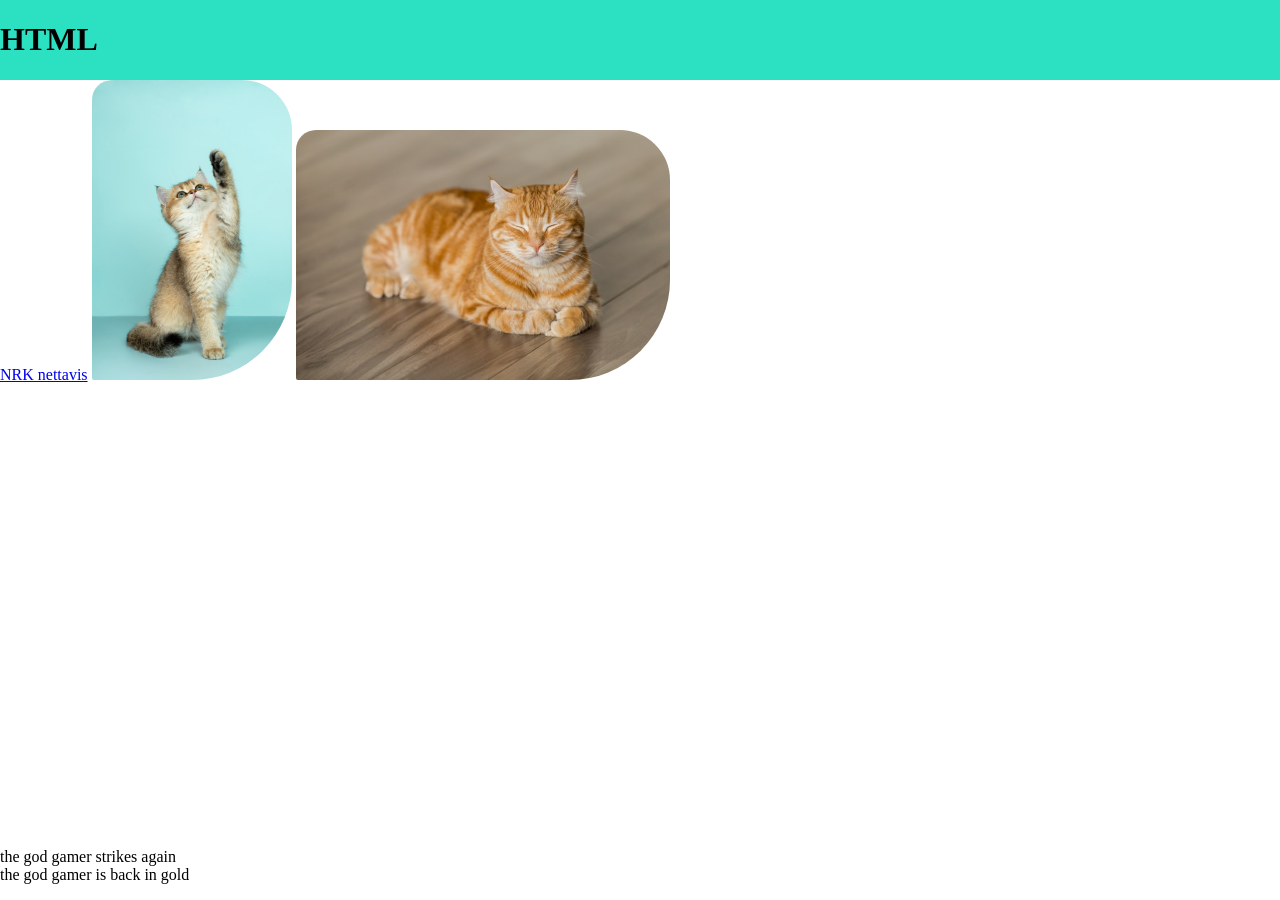
==== index.html @ e7c0f591 "First version" ====
<!DOCTYPE html>
<html lang="no">
<head>
    <link rel="stylesheet" href="style.css">
    <meta charset="UTF-8">
    <meta name="viewport" content="width=device-width, initial-scale=1.0">
    <title>Intro til HTML</title>
</head>
<body>
    <header>
        <h1><a href="./index.html" id="Homebutton">HTML</a></h1>
        <!-- <h2>HTML</h2>
        <h3>HTML</h3>
        <h4>HTML</h4>
        <h5>HTML</h5>
        <h6>HTML</h6> -->
    </header>
    <main>
        <a href="http://nrk.no">NRK nettavis</a>
        <img src="./img/alvan-nee-ZCHj_2lJP00-unsplash.jpg" alt="A grey kitten against a blue background." id="grey-kitten">
        <img src="./img/michael-sum-LEpfefQf4rU-unsplash.jpg" alt="An orange cat sleeping outside." id="orange-cat">
    </main>
    <footer>
        <p>the god gamer strikes again<br>the god gamer is back in gold</p>
    </footer>

</body>
</html>
---- style.css ----
header{
    background-color: rgb(44, 224, 194);
    width: 100vw;
}
#Homebutton{
    color: inherit;
    text-decoration: none;
}
#grey-kitten{
    height: 300px;
}
#orange-cat{
    height: 250px;
}
img{
    border-radius: 20px 50px 100px 2px;
}
body{
    min-height: 100vh;
    margin: 0;
    display: grid;
    grid-template-rows: auto 1fr auto;
}
footer{
    min-height: 50px;
}
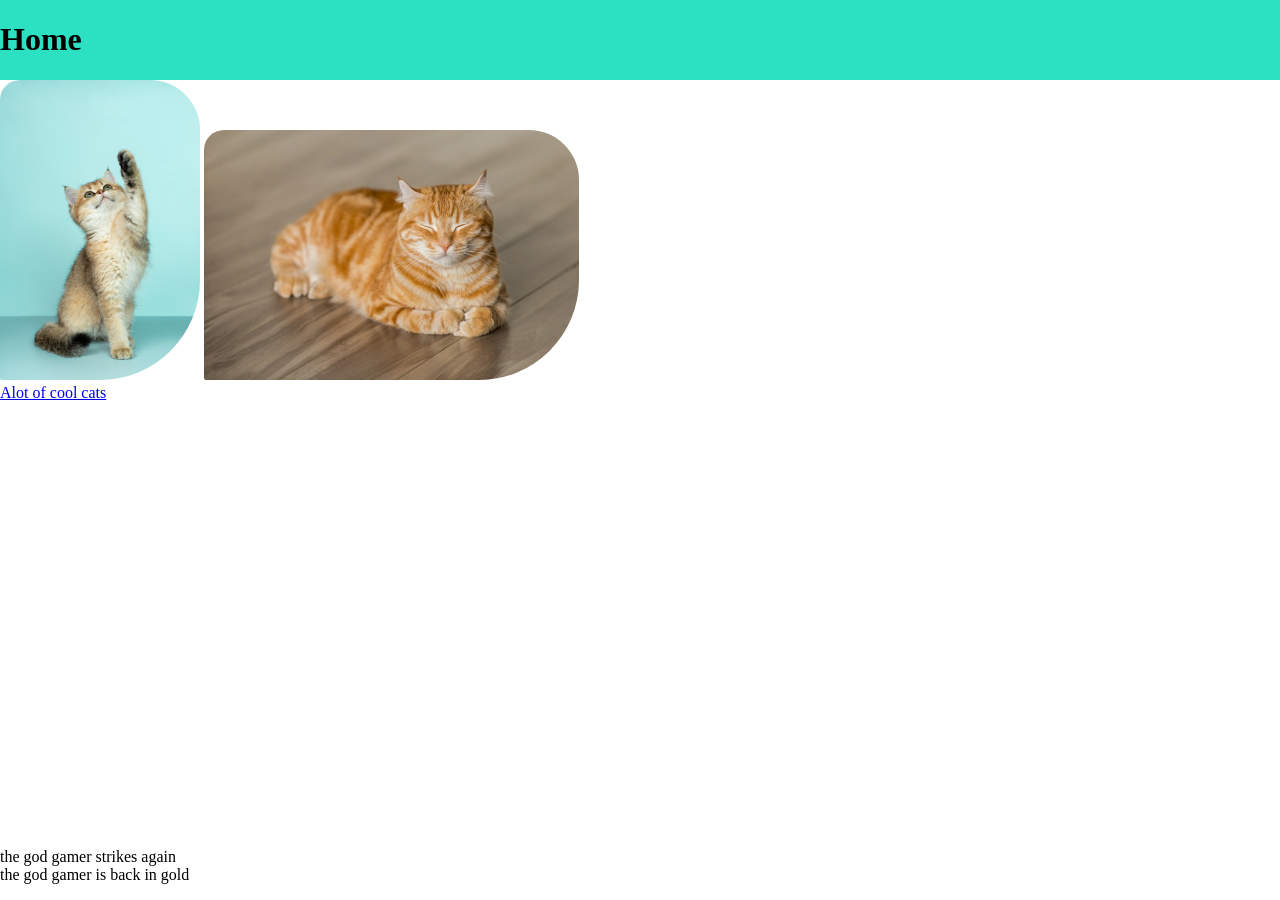
==== commit 564b76df: "update of the website adding an extra page" ====
--- a/index.html
+++ b/index.html
@@ -1,14 +1,14 @@
 <!DOCTYPE html>
-<html lang="no">
+<html lang="en">
 <head>
-    <link rel="stylesheet" href="style.css">
+    <link rel="stylesheet" href="./css/style.css">
     <meta charset="UTF-8">
     <meta name="viewport" content="width=device-width, initial-scale=1.0">
-    <title>Intro til HTML</title>
+    <title>HTML gamer</title>
 </head>
 <body>
     <header>
-        <h1><a href="./index.html" id="Homebutton">HTML</a></h1>
+        <h1><a href="./index.html" id="Homebutton">Home</a></h1>
         <!-- <h2>HTML</h2>
         <h3>HTML</h3>
         <h4>HTML</h4>
@@ -16,9 +16,9 @@
         <h6>HTML</h6> -->
     </header>
     <main>
-        <a href="http://nrk.no">NRK nettavis</a>
         <img src="./img/alvan-nee-ZCHj_2lJP00-unsplash.jpg" alt="A grey kitten against a blue background." id="grey-kitten">
-        <img src="./img/michael-sum-LEpfefQf4rU-unsplash.jpg" alt="An orange cat sleeping outside." id="orange-cat">
+        <img src="./img/michael-sum-LEpfefQf4rU-unsplash.jpg" alt="An orange cat sleeping outside." id="orange-cat"> <br>
+        <a href="./pages/cats.html">Alot of cool cats</a>
     </main>
     <footer>
         <p>the god gamer strikes again<br>the god gamer is back in gold</p>
--- a/css/style.css
+++ b/css/style.css
@@ -0,0 +1,26 @@
+header{
+    background-color: rgb(44, 224, 194);
+    width: 100vw;
+}
+#Homebutton{
+    color: inherit;
+    text-decoration: none;
+}
+#grey-kitten{
+    height: 300px;
+}
+#orange-cat{
+    height: 250px;
+}
+img{
+    border-radius: 20px 50px 100px 2px;
+}
+body{
+    min-height: 100vh;
+    margin: 0;
+    display: grid;
+    grid-template-rows: auto 1fr auto;
+}
+footer{
+    min-height: 50px;
+}
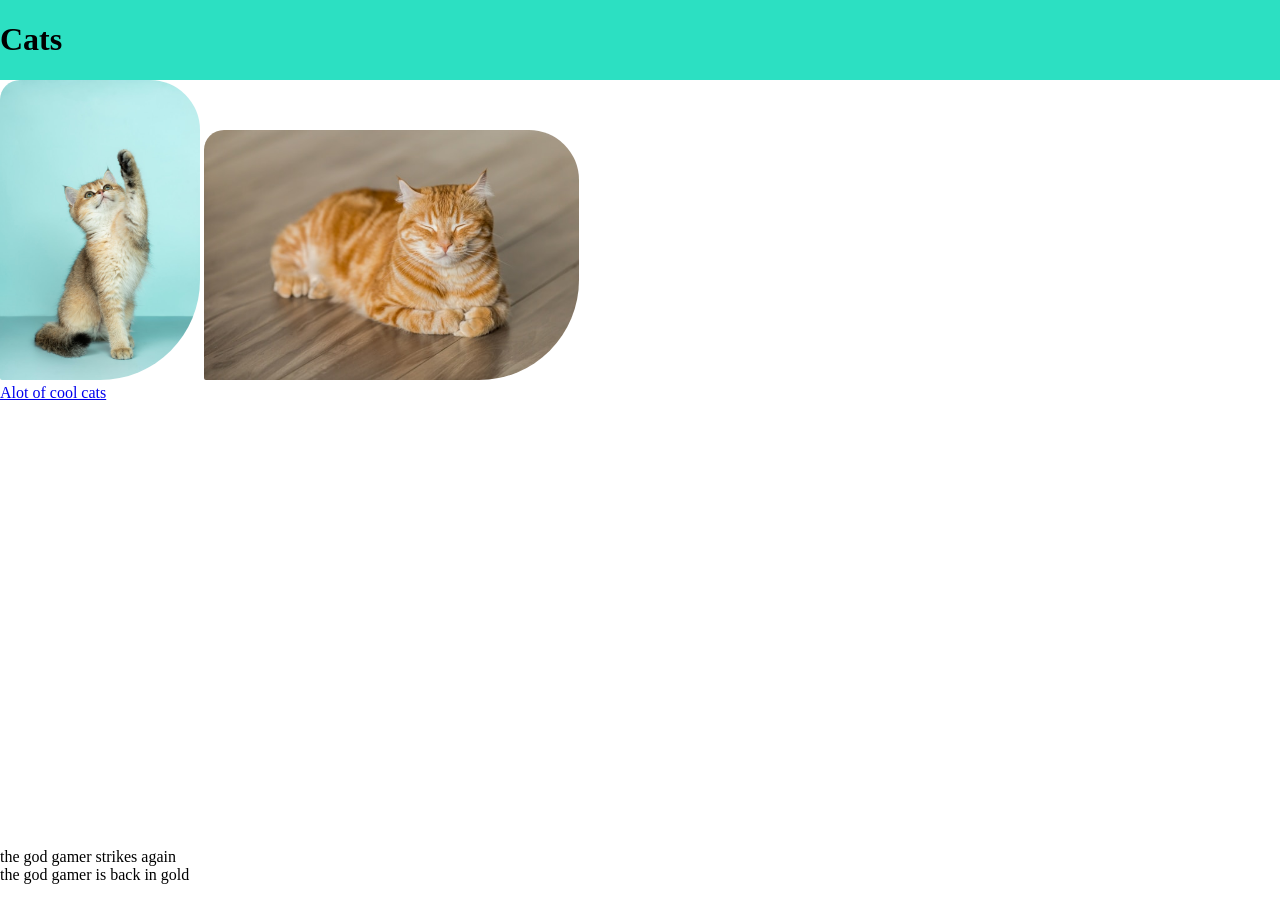
==== commit 16af91f9: "small fix" ====
--- a/index.html
+++ b/index.html
@@ -8,7 +8,7 @@
 </head>
 <body>
     <header>
-        <h1><a href="./index.html" id="Homebutton">Home</a></h1>
+        <h1><a href="./index.html" id="Homebutton">Cats</a></h1>
         <!-- <h2>HTML</h2>
         <h3>HTML</h3>
         <h4>HTML</h4>
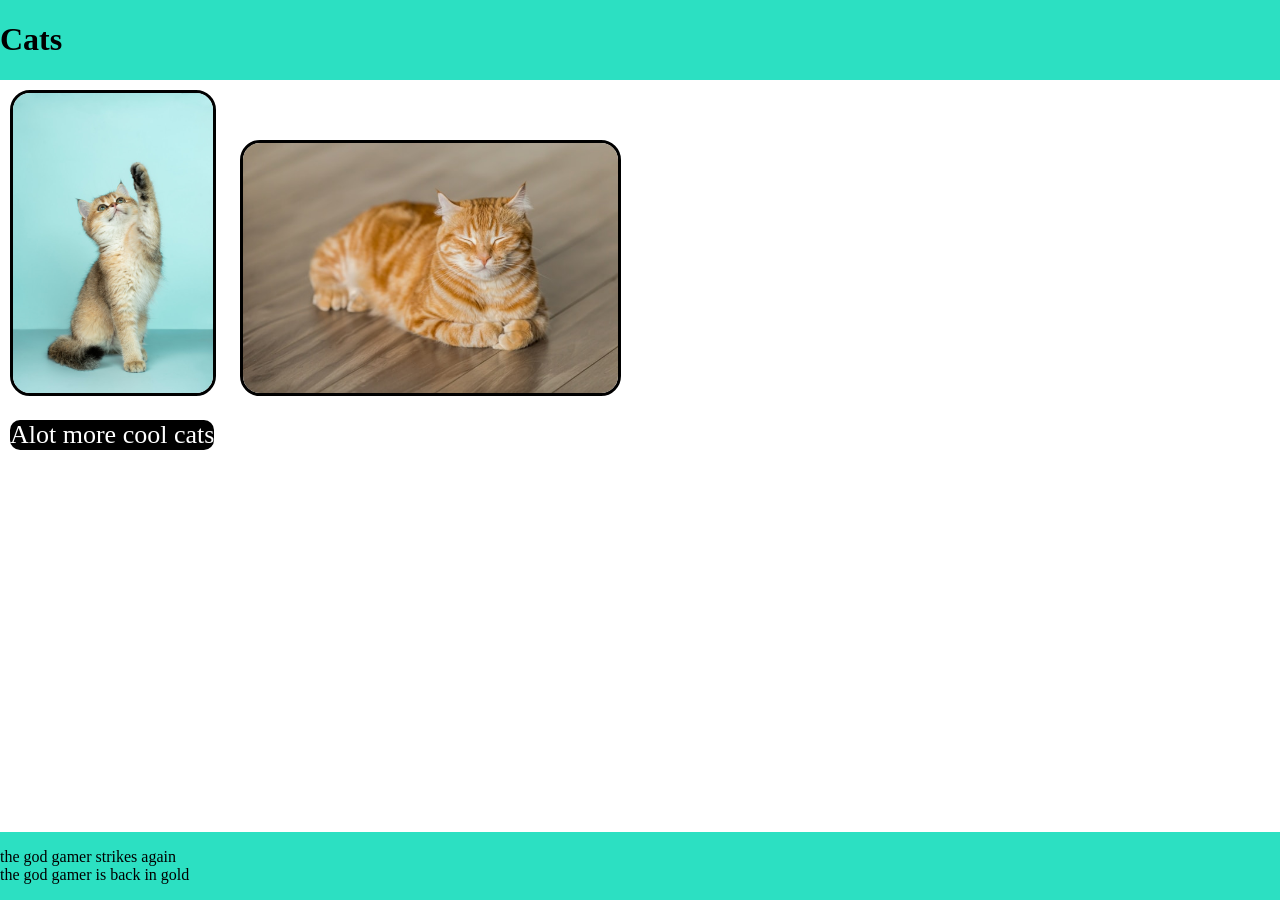
==== commit a5945137: "adding boxes around the images with text" ====
--- a/index.html
+++ b/index.html
@@ -18,7 +18,7 @@
     <main>
         <img src="./img/alvan-nee-ZCHj_2lJP00-unsplash.jpg" alt="A grey kitten against a blue background." id="grey-kitten">
         <img src="./img/michael-sum-LEpfefQf4rU-unsplash.jpg" alt="An orange cat sleeping outside." id="orange-cat"> <br>
-        <a href="./pages/cats.html">Alot of cool cats</a>
+        <a href="./pages/cats.html" class="button-to-cats">Alot more cool cats</a>
     </main>
     <footer>
         <p>the god gamer strikes again<br>the god gamer is back in gold</p>
--- a/css/style.css
+++ b/css/style.css
@@ -12,9 +12,30 @@
 #orange-cat{
     height: 250px;
 }
+.button-to-cats{
+    color: white;
+    padding: 15 px 30px;
+    text-align: center;
+    text-decoration: none;
+    display: inline-block;
+    font-size: 26px;
+    border-radius: 10px;
+    background-color: black;
+    cursor: pointer;
+    border: none;
+    margin: 10px;
+
+}
+.button-to-cats:hover{
+    background-color: blue;
+}
 img{
-    border-radius: 20px 50px 100px 2px;
+    border-radius: 20px;
+    border: 3px solid black;
+    margin: 10px;
+
 }
+
 body{
     min-height: 100vh;
     margin: 0;
@@ -23,4 +44,5 @@
 }
 footer{
     min-height: 50px;
+    background-color: rgb(44, 224, 194);
 }
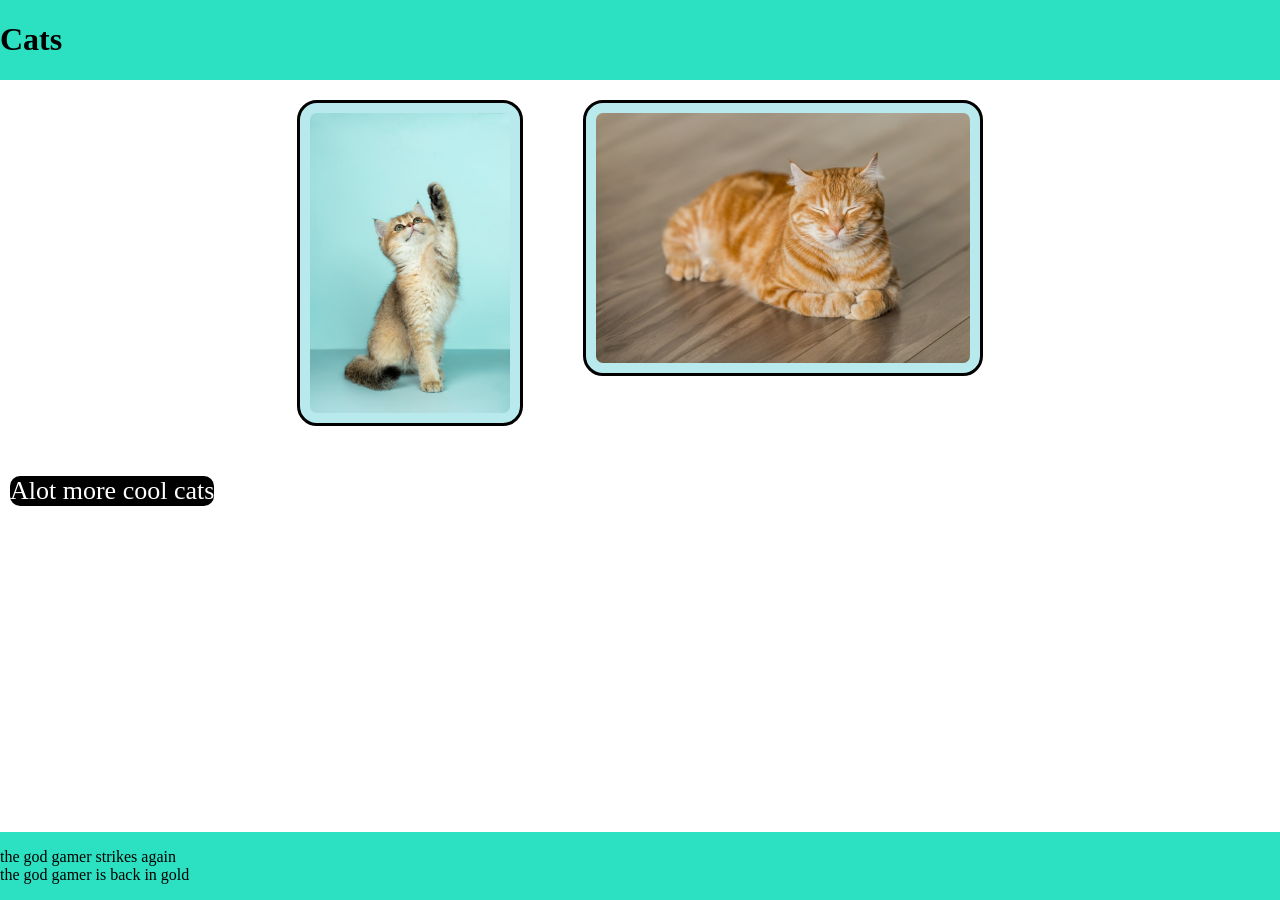
==== commit 1f7a8556: "fixing the clamping issue" ====
--- a/index.html
+++ b/index.html
@@ -16,8 +16,10 @@
         <h6>HTML</h6> -->
     </header>
     <main>
-        <img src="./img/alvan-nee-ZCHj_2lJP00-unsplash.jpg" alt="A grey kitten against a blue background." id="grey-kitten">
-        <img src="./img/michael-sum-LEpfefQf4rU-unsplash.jpg" alt="An orange cat sleeping outside." id="orange-cat"> <br>
+        <div id="main-cat-pictures">
+            <img src="./img/alvan-nee-ZCHj_2lJP00-unsplash.jpg" alt="A grey kitten against a blue background." id="grey-kitten">
+            <img src="./img/michael-sum-LEpfefQf4rU-unsplash.jpg" alt="An orange cat sleeping outside." id="orange-cat">
+        </div>
         <a href="./pages/cats.html" class="button-to-cats">Alot more cool cats</a>
     </main>
     <footer>
--- a/css/style.css
+++ b/css/style.css
@@ -8,9 +8,25 @@
 }
 #grey-kitten{
     height: 300px;
+    background-color: rgb(184, 233, 236);
+    width: fit-content;
+    display: block;
+    margin: 20px;
+    text-align: center;
+    padding: 10px;
+    border: 3px solid black;
+    border-radius: 20px;
 }
 #orange-cat{
     height: 250px;
+    background-color: rgb(184, 233, 236);
+    width: fit-content;
+    display: block;
+    margin: 20px;
+    text-align: center;
+    padding: 10px;
+    border: 3px solid black;
+    border-radius: 20px;
 }
 .button-to-cats{
     color: white;
@@ -35,6 +51,13 @@
     margin: 10px;
 
 }
+#main-cat-pictures{
+    display: flex;
+    flex-wrap: wrap;
+    gap: 20px;
+    justify-content: center;
+    margin-bottom: 20px;
+}
 
 body{
     min-height: 100vh;
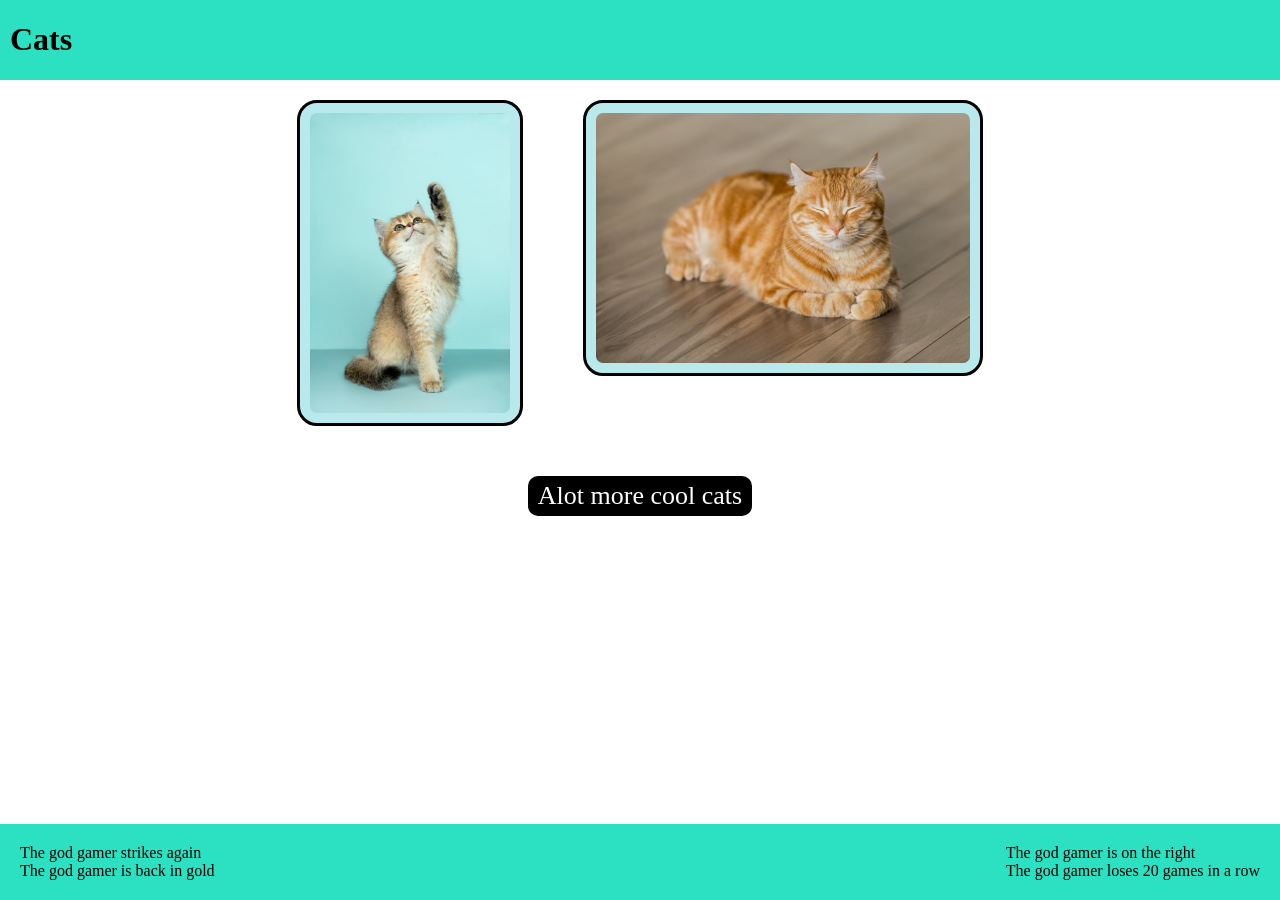
==== commit 246fdc7b: "aligning button and footer text" ====
--- a/index.html
+++ b/index.html
@@ -20,10 +20,16 @@
             <img src="./img/alvan-nee-ZCHj_2lJP00-unsplash.jpg" alt="A grey kitten against a blue background." id="grey-kitten">
             <img src="./img/michael-sum-LEpfefQf4rU-unsplash.jpg" alt="An orange cat sleeping outside." id="orange-cat">
         </div>
-        <a href="./pages/cats.html" class="button-to-cats">Alot more cool cats</a>
+        <div id="link-to-cats-page">
+            <a href="./pages/cats.html" class="button-to-cats">Alot more cool cats</a>
+        </div>
     </main>
     <footer>
-        <p>the god gamer strikes again<br>the god gamer is back in gold</p>
+        <div class="footer-text">
+            <p class="Testingbox">The god gamer strikes again<br>The god gamer is back in gold</p>
+            <p id="footer-right">The god gamer is on the right<br>The god gamer loses 20 games in a row</p>
+        </div>
+
     </footer>
 
 </body>
--- a/css/style.css
+++ b/css/style.css
@@ -5,6 +5,7 @@
 #Homebutton{
     color: inherit;
     text-decoration: none;
+    margin: 10px;
 }
 #grey-kitten{
     height: 300px;
@@ -28,9 +29,13 @@
     border: 3px solid black;
     border-radius: 20px;
 }
+#link-to-cats-page{
+    text-align: center;
+    margin-bottom: 20px;
+}
 .button-to-cats{
     color: white;
-    padding: 15 px 30px;
+    padding: 5px 10px;
     text-align: center;
     text-decoration: none;
     display: inline-block;
@@ -40,7 +45,6 @@
     cursor: pointer;
     border: none;
     margin: 10px;
-
 }
 .button-to-cats:hover{
     background-color: blue;
@@ -65,6 +69,20 @@
     display: grid;
     grid-template-rows: auto 1fr auto;
 }
+.footer-text{
+    display: flex;
+    flex-wrap: wrap;
+    justify-content: space-between;
+}
+.Testingbox{
+    width: fit-content;
+    margin: 20px;
+}
+#footer-right{
+    margin: 20px;
+
+
+}
 footer{
     min-height: 50px;
     background-color: rgb(44, 224, 194);
